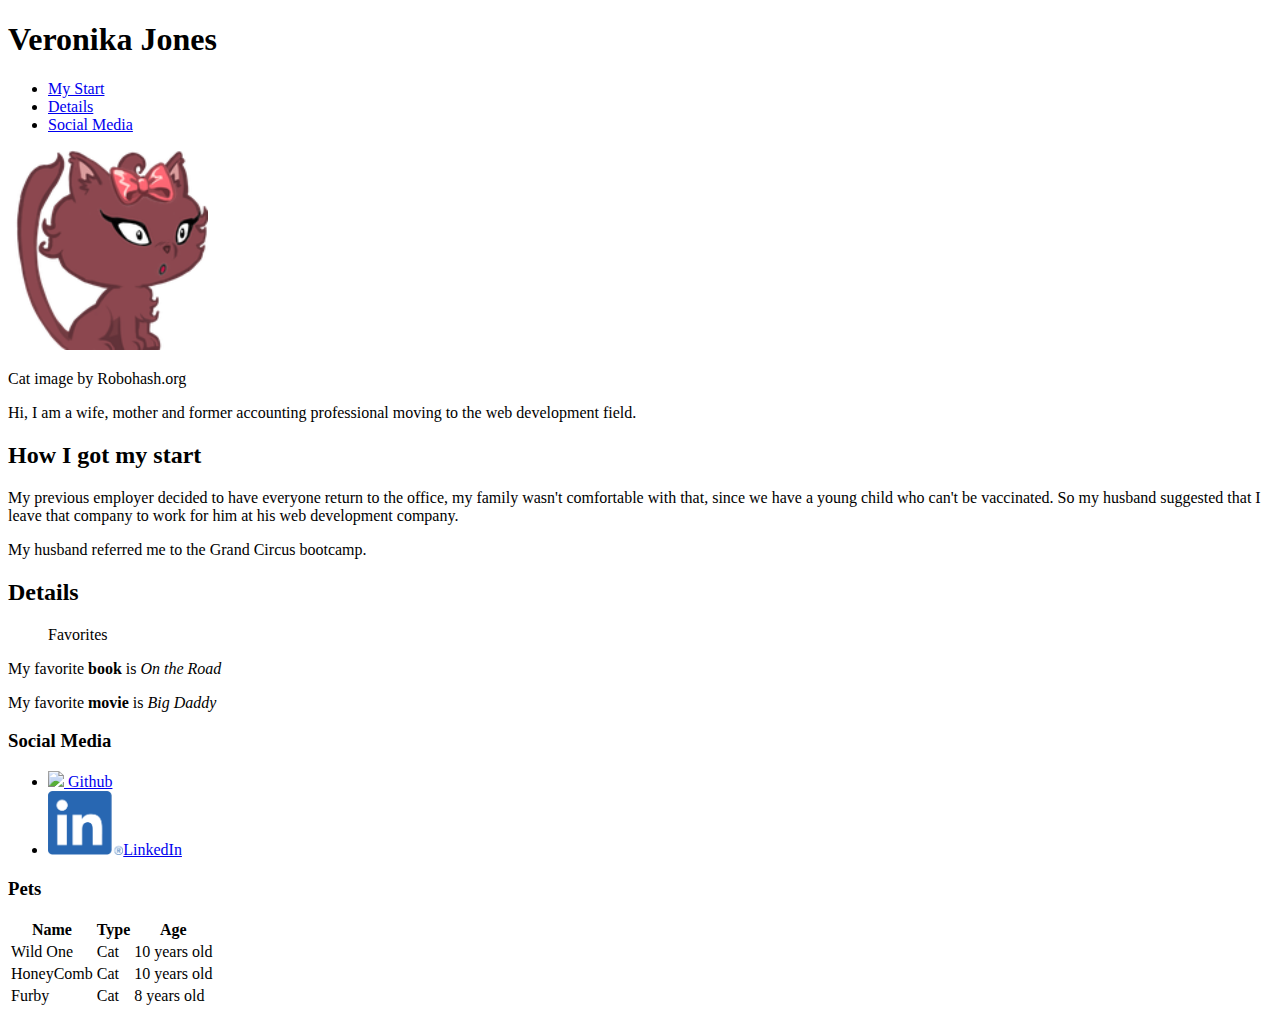
==== index.html @ 2ad71066 "Add unit 1" ====
<!DOCTYPE html>
<html lang="en">

<head>
    <meta charset="UTF-8">
    <meta http-equiv="X-UA-Compatible" content="IE=edge">
    <meta name="viewport" content="width=device-width, initial-scale=1.0">
    <title>Hello</title>
    <link rel="stylesheet" href="style.css">
</head>

<body>
    <header><h1>Veronika Jones</h1></header>
    <nav>
        <ul>
        <li><a href="#my-start">My Start</a></li>
        <li><a href="#details">Details</a></li>
        <li><a href="#social-media">Social Media</a></li>
    </ul>
</nav>
    <main><img src=JI2.png height="200px"
    alt="cat image"/>
    <p>Cat image by Robohash.org</p>
    <p>Hi, I am a wife, mother and former accounting professional moving to the web development field.</p>
    <h2 id="my-start">How I got my start</h2>
    <p>My previous employer decided to have everyone return to the office, my family wasn't comfortable with that, since
        we have a young child who can't be vaccinated. So my husband suggested that I leave that company to work for him
        at his web development company.
    </p>
    <p>My husband referred me to the Grand Circus bootcamp.</p>
</body>
<h2 id="details">Details</h2>
<ol>Favorites</ol>
<li>My favorite <strong>book</strong> is <cite>On the Road</cite></p></li>
<li>My favorite <strong>movie</strong> is <cite>Big Daddy</cite></p></li></main>
<footer><h3 id="social-media">Social Media</h3>
<ul>
    <li><img src=github-mark-64px.png height="64px"</li><a href="https://github.com/veronikajones"> 
    Github</a>
</a>
    <li><img src=LI-In-Bug.png height="64px"</li><a href="https://www.linkedin.com/in/veronika-jones-b03512b1">LinkedIn</a>
</ul></footer>
<h3>Pets</h3>
<table>
    <thead>
            <tr><th><strong>Name </th></strong><th><strong>Type</strong></th><th><strong>Age</strong></th></tr></thead>
<tbody>
            <tr> <td> Wild One</td> <td> Cat </td> <td>10 years old</td></tr>
            <tr><td> HoneyComb</td> <td> Cat </td> <td>10 years old</td></tr>
            <tr><td> Furby </td> <td>Cat </td> <td>8 years old</td></tr>
        </tbody>
    
</table>
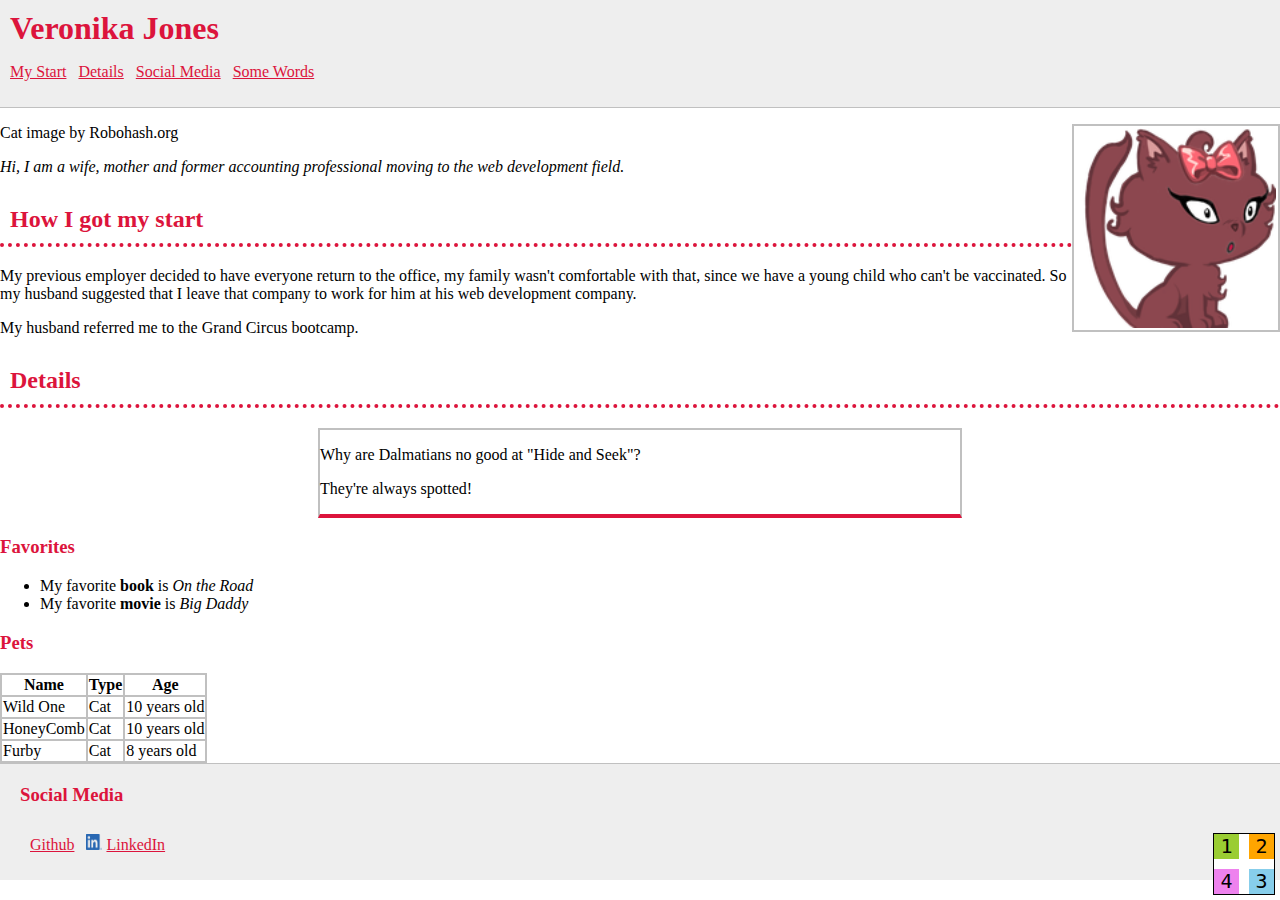
==== commit f1810b31: "Project 1" ====
--- a/index.html
+++ b/index.html
@@ -10,44 +10,90 @@
 </head>
 
 <body>
-    <header><h1>Veronika Jones</h1></header>
+    <header>
+        <h1>Veronika Jones</h1>
     <nav>
-        <ul>
-        <li><a href="#my-start">My Start</a></li>
-        <li><a href="#details">Details</a></li>
-        <li><a href="#social-media">Social Media</a></li>
-    </ul>
-</nav>
-    <main><img src=JI2.png height="200px"
-    alt="cat image"/>
-    <p>Cat image by Robohash.org</p>
-    <p>Hi, I am a wife, mother and former accounting professional moving to the web development field.</p>
-    <h2 id="my-start">How I got my start</h2>
-    <p>My previous employer decided to have everyone return to the office, my family wasn't comfortable with that, since
-        we have a young child who can't be vaccinated. So my husband suggested that I leave that company to work for him
-        at his web development company.
-    </p>
-    <p>My husband referred me to the Grand Circus bootcamp.</p>
-</body>
+        <ul class="nav-list">
+            <li><a href="#my-start">My Start</a></li>
+            <li><a href="#details">Details</a></li>
+            <li><a href="#social-media">Social Media</a></li>
+            <li><a href="some-words.html">Some Words</a></li>
+        </ul>
+    </nav>
+   </header>
+    <main><img id="profile-pic" src=JI2.png height="200px" alt="cat image" />
+        <p>Cat image by Robohash.org</p>
+        <p class="overview">Hi, I am a wife, mother and former accounting professional moving to the web development field.</p>
+        <h2 id="my-start">How I got my start</h2>
+        <p>My previous employer decided to have everyone return to the office, my family wasn't comfortable with that,
+            since
+            we have a young child who can't be vaccinated. So my husband suggested that I leave that company to work for
+            him
+            at his web development company.
+        </p>
+        <p>My husband referred me to the Grand Circus bootcamp.</p>
+
 <h2 id="details">Details</h2>
-<ol>Favorites</ol>
-<li>My favorite <strong>book</strong> is <cite>On the Road</cite></p></li>
-<li>My favorite <strong>movie</strong> is <cite>Big Daddy</cite></p></li></main>
-<footer><h3 id="social-media">Social Media</h3>
+<blockquote id="joke">
+    <p>Why are Dalmatians no good at "Hide and Seek"?</p>
+    <p>They're always spotted!</p>
+</blockquote>
+<h3>Favorites</h3>
 <ul>
-    <li><img src=github-mark-64px.png height="64px"</li><a href="https://github.com/veronikajones"> 
-    Github</a>
-</a>
-    <li><img src=LI-In-Bug.png height="64px"</li><a href="https://www.linkedin.com/in/veronika-jones-b03512b1">LinkedIn</a>
-</ul></footer>
+    <li>My favorite <strong>book</strong> is <cite>On the Road</cite></li>
+    <li>My favorite <strong>movie</strong> is <cite>Big Daddy</cite></li>
+</ul>
+</main>
 <h3>Pets</h3>
 <table>
     <thead>
-            <tr><th><strong>Name </th></strong><th><strong>Type</strong></th><th><strong>Age</strong></th></tr></thead>
-<tbody>
-            <tr> <td> Wild One</td> <td> Cat </td> <td>10 years old</td></tr>
-            <tr><td> HoneyComb</td> <td> Cat </td> <td>10 years old</td></tr>
-            <tr><td> Furby </td> <td>Cat </td> <td>8 years old</td></tr>
-        </tbody>
-    
-</table>+        <tr>
+            <th><strong>Name </th></strong>
+            <th><strong>Type</strong></th>
+            <th><strong>Age</strong></th>
+        </tr>
+    </thead>
+    <tbody>
+        <tr>
+            <td> Wild One</td>
+            <td> Cat </td>
+            <td>10 years old</td>
+        </tr>
+        <tr>
+            <td> HoneyComb</td>
+            <td> Cat </td>
+            <td>10 years old</td>
+        </tr>
+        <tr>
+            <td> Furby </td>
+            <td>Cat </td>
+            <td>8 years old</td>
+        </tr>
+    </tbody>
+
+</table>
+
+<footer>
+    <h3 class=footer-h3 id="social-media">Social Media</h3>
+    <ul class="nav-list">
+        <li>
+            <img src=github-mark-64px.png height="64px" />
+            <a href="https://github.com/veronikajones"> Github</a>
+        </li>
+
+        <li>
+            <img src=LI-In-Bug.png height="64px" />
+            <a href="https://www.linkedin.com/in/veronika-jones-b03512b1">LinkedIn</a>
+        </li>
+    </ul>
+</footer>
+
+<div class="numbers-box">
+  <div class="color-box color-box-1">1</div>
+  <div class="color-box color-box-2">2</div>
+  <div class="color-box color-box-3">3</div>
+  <div class="color-box color-box-4">4</div>
+</div>
+
+</body>
+</html>
--- a/style.css
+++ b/style.css
@@ -0,0 +1,134 @@
+h1 {
+    color: crimson;
+    font-family: san-serif;
+    margin-top: 0;
+    margin-right: 0;
+    margin-left: 0;
+    margin-bottom: 15px;
+
+}
+h2 {
+    color: crimson;
+    font-family: san-serif;
+    border-bottom: dotted 4px crimson
+}
+h3 {
+    color: crimson;
+    font-family: san-serif;
+}
+
+footer h3 {
+    margin-top: 0;
+}
+
+a{
+    color: crimson;
+}
+.overview { 
+    font-style: italic;
+}
+header { 
+    background-color: #eee;
+    padding: 10px;
+    border-bottom: solid 1px silver;
+}
+footer {
+    background-color: #eee;
+    padding: 10px;
+    border-top: solid 1px silver;
+}
+#my-start{
+    padding: 10px;
+}
+
+#details{
+    padding: 10px;
+}
+#social-media{
+    padding: 10px;
+}
+.h3 footer {
+    margin-top: 0;
+}
+body {
+    margin: 0;
+}
+.numbers-box{
+    width: 60px;
+    height: 60px;
+    border: solid 1px black;
+    background-color: white;
+    position: fixed;
+    right: 5px;
+    bottom: 5px;
+}
+
+.color-box{
+    width: 25px;
+    height: 25px;
+    font-family: monospace;
+    font-size: 20px;
+    text-align: center;
+    position: absolute;
+}
+    
+.color-box-1{
+    background-color: yellowgreen;
+    top: 0;
+    left: 0;
+}
+
+.color-box-2{
+    background-color: orange;
+    top: 0;
+    right: 0;
+}  
+
+.color-box-3{
+    background-color: skyblue;
+    bottom: 0;
+    right: 0;
+}  
+.color-box-4{
+    background-color: violet;
+    bottom: 0;
+    left: 0;
+} 
+#profile-pic{
+    height: 200px;
+    background-color: white;
+    border: solid 2px silver;
+    padding: 2px;
+    float: right;
+    margin: 10 px;
+}
+#joke{
+    width: 50%;
+    border: solid 2px silver;
+    border-bottom: solid 4px crimson;
+    padding: 5 px;
+    margin: auto;
+
+}
+td{
+    border: solid 2px silver;
+}
+th{
+    border: solid 2px silver;
+}
+table {
+    border-collapse: collapse;
+}
+.nav-list {
+    list-style-type: none;
+    padding: 0;
+}
+.nav-list li{
+    display: inline;
+    margin-right: .5em;
+}
+footer li img {
+    width: 16px;
+    height: 16px;
+    
+}